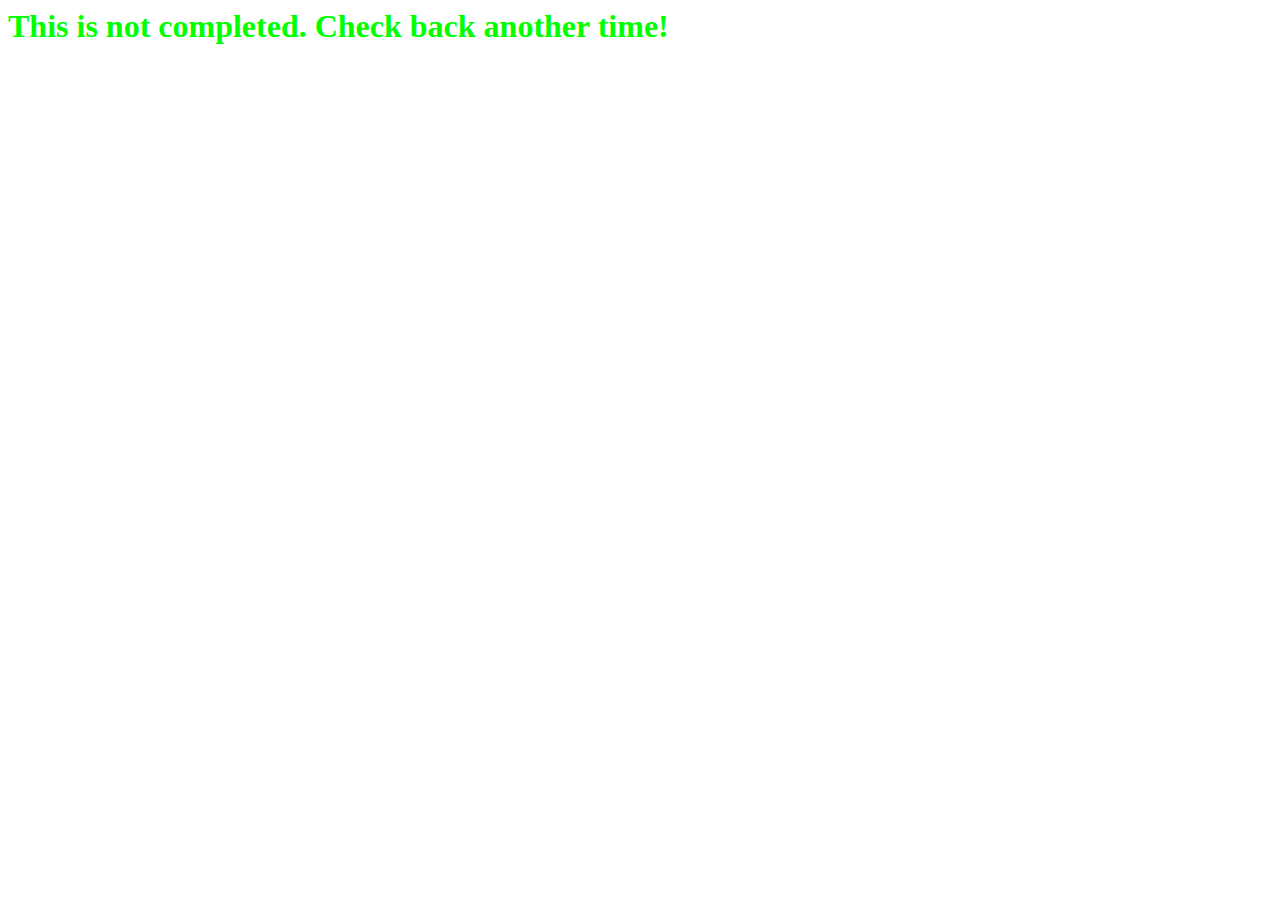
==== index.html @ c724a3a9 "Update index.html" ====
<!DOCTYPE html> 
<html> 
<head> 
	<title>Pyroxus Designs</title> 
	<link rel="icon" type="image/ico" href="http://heliox-designs.github.io/favicon.ico"/> 
	<link type = "text/css" rel = "stylesheet" href = "pyroxus.github.io/style.css"> 
	<style>
		h1 {
			margin: auto;
			font-family: verdana;
			color: lime;
			transition: color 0.3s, letter-spacing 0.3s;
    			-webkit-transition: color 0.3s, letter-spacing 0.3s;
		}
		h1:hover {
			letter-spacing: 10px;
		}
	</style>
</head> 
<body> 
  <h1>This is not completed. Check back another time!</h1> 
</body> 
</html>
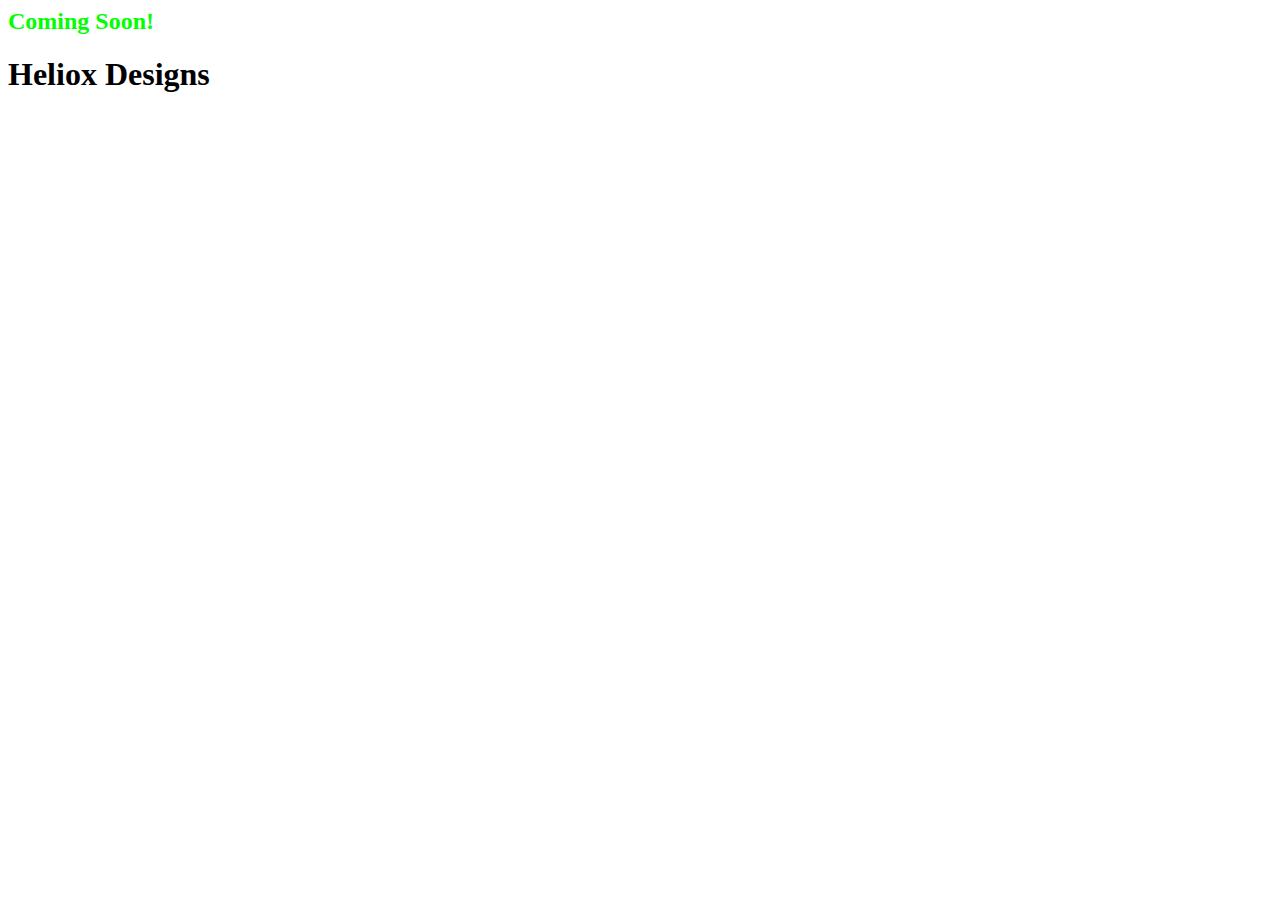
==== commit eb9a5fcb: "Update index.html" ====
--- a/index.html
+++ b/index.html
@@ -5,19 +5,29 @@
 	<link rel="icon" type="image/ico" href="http://heliox-designs.github.io/favicon.ico"/> 
 	<link type = "text/css" rel = "stylesheet" href = "pyroxus.github.io/style.css"> 
 	<style>
-		h1 {
+		h2 {
 			margin: auto;
 			font-family: verdana;
 			color: lime;
 			transition: color 0.3s, letter-spacing 0.3s;
     			-webkit-transition: color 0.3s, letter-spacing 0.3s;
+    		h2 {
+			margin: auto;
+			font-family: verdana;
+			color: white;
+			transition: color 0.3s, letter-spacing 0.3s;
+    			-webkit-transition: color 0.3s, letter-spacing 0.3s;
+		}
+		h2:hover {
+			letter-spacing: 10px;
 		}
 		h1:hover {
-			letter-spacing: 10px;
+			color: lime;
 		}
 	</style>
 </head> 
 <body> 
-  <h1>This is not completed. Check back another time!</h1> 
+  <h2>Coming Soon!</h2>
+  <h1>Heliox Designs</h1>
 </body> 
 </html> 
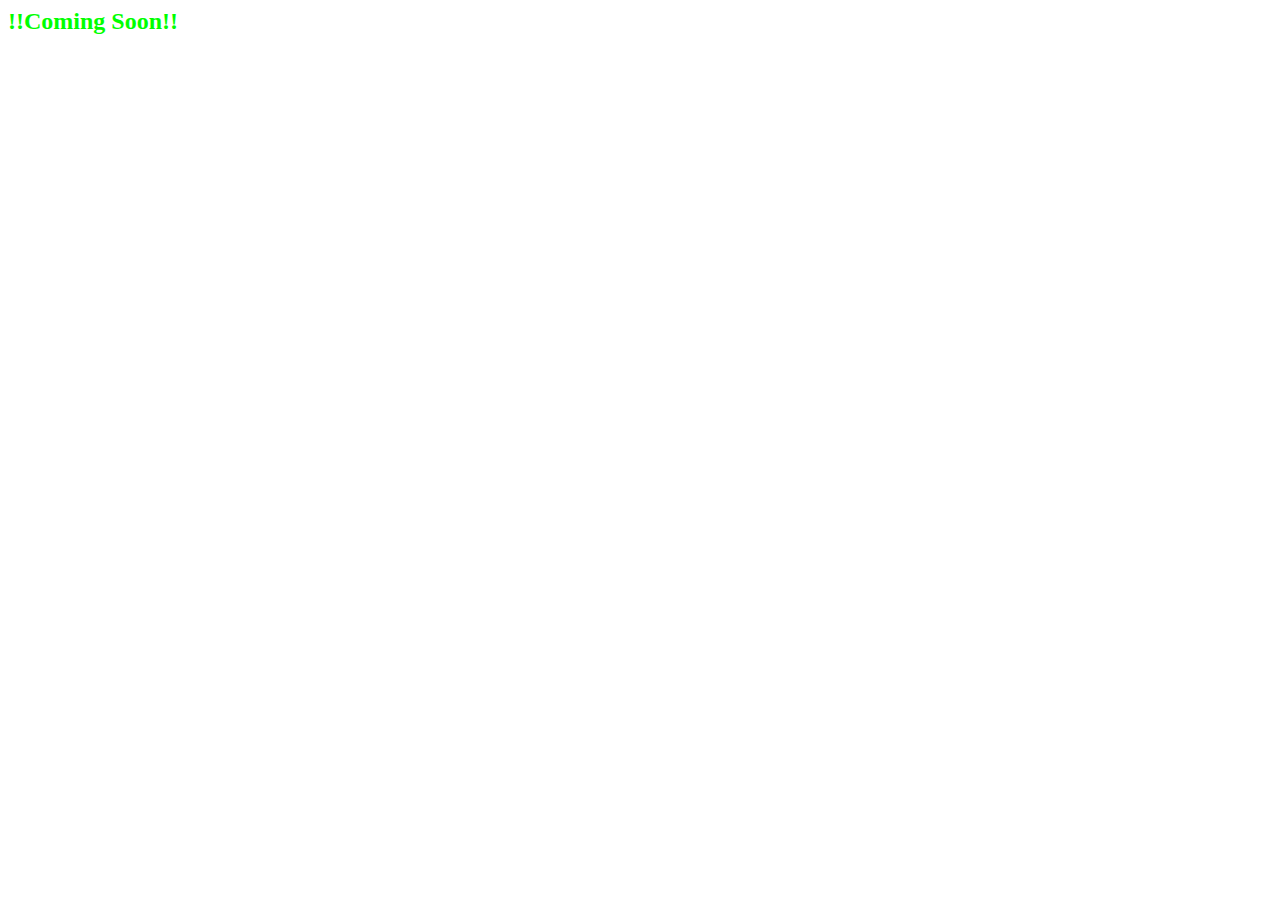
==== commit d46e0518: "Update index.html" ====
--- a/index.html
+++ b/index.html
@@ -11,7 +11,8 @@
 			color: lime;
 			transition: color 0.3s, letter-spacing 0.3s;
     			-webkit-transition: color 0.3s, letter-spacing 0.3s;
-    		h2 {
+		}
+    		h1 {
 			margin: auto;
 			font-family: verdana;
 			color: white;
@@ -27,7 +28,7 @@
 	</style>
 </head> 
 <body> 
-  <h2>Coming Soon!</h2>
+  <h2>!!Coming Soon!!</h2>
   <h1>Heliox Designs</h1>
 </body> 
 </html> 
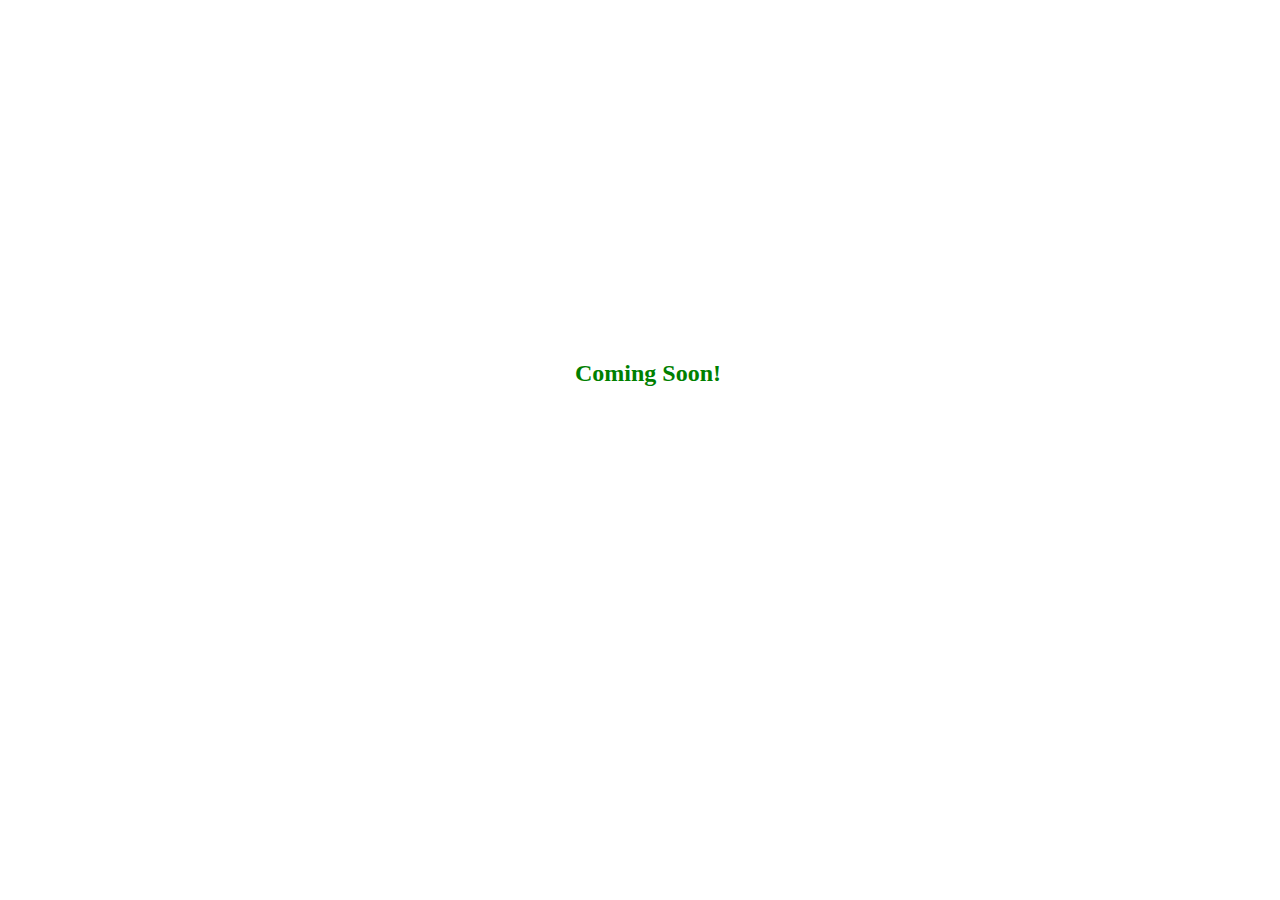
==== commit db0f2df1: "Update index.html" ====
--- a/index.html
+++ b/index.html
@@ -1,20 +1,28 @@
 <!DOCTYPE html> 
 <html> 
 <head> 
-	<title>Pyroxus Designs</title> 
+	<title>Heliox Designs</title> 
 	<link rel="icon" type="image/ico" href="http://heliox-designs.github.io/favicon.ico"/> 
 	<link type = "text/css" rel = "stylesheet" href = "pyroxus.github.io/style.css"> 
 	<style>
 		h2 {
 			margin: auto;
 			font-family: verdana;
-			color: lime;
+			position: absolute;
+			color: green;
+			top: 40%;
+			width: 100%;
+			text-align: center;
 			transition: color 0.3s, letter-spacing 0.3s;
     			-webkit-transition: color 0.3s, letter-spacing 0.3s;
 		}
     		h1 {
 			margin: auto;
+			text-align: center;
+			position: absolute;
 			font-family: verdana;
+			top: 45%;
+			width: 100%;
 			color: white;
 			transition: color 0.3s, letter-spacing 0.3s;
     			-webkit-transition: color 0.3s, letter-spacing 0.3s;
@@ -24,11 +32,12 @@
 		}
 		h1:hover {
 			color: lime;
+			cursor: hand;
 		}
 	</style>
 </head> 
 <body> 
-  <h2>!!Coming Soon!!</h2>
-  <h1>Heliox Designs</h1>
+  <h2>Coming Soon!</h2>
+  <a href = 'https://plus.google.com/u/0/114733963354588424545/posts'></a><h1>Heliox Designs</h1></a>
 </body> 
 </html> 
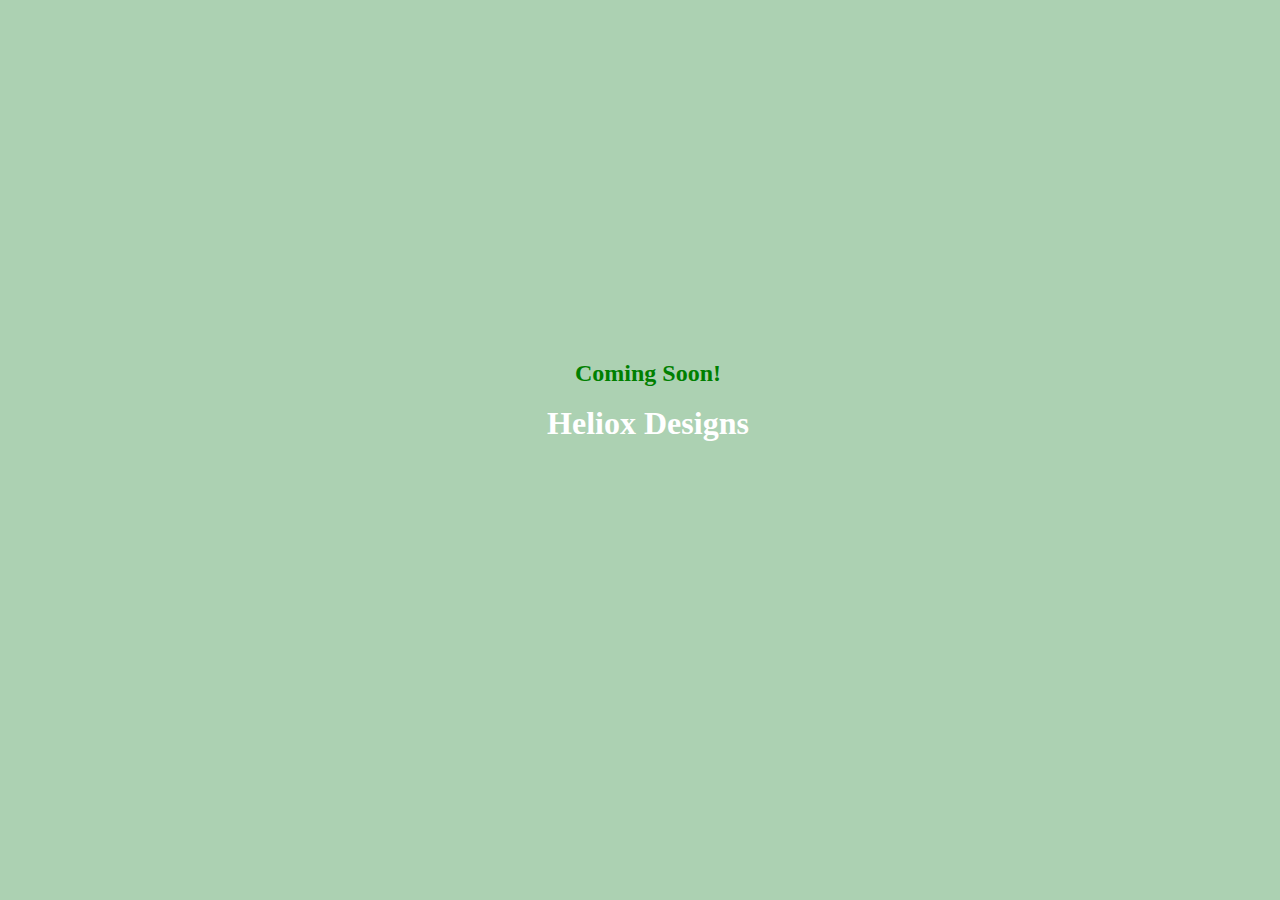
==== commit defbf6f2: "Update index.html" ====
--- a/index.html
+++ b/index.html
@@ -2,8 +2,8 @@
 <html> 
 <head> 
 	<title>Heliox Designs</title> 
-	<link rel="icon" type="image/ico" href="http://heliox-designs.github.io/favicon.ico"/> 
-	<link type = "text/css" rel = "stylesheet" href = "pyroxus.github.io/style.css"> 
+	<link rel="icon" type="image/ico" href="https://drive.google.com/file/d/0Bxa1mDpBY2ycbTRVbXMwVEVub2M/view?usp=sharing"/> 
+	<link type = "text/css" rel = "stylesheet" href = "style.css"> 
 	<style>
 		h2 {
 			margin: auto;
@@ -27,17 +27,25 @@
 			transition: color 0.3s, letter-spacing 0.3s;
     			-webkit-transition: color 0.3s, letter-spacing 0.3s;
 		}
+		div {
+			background-color: white;
+			border-radius: 10px;
+		}
+		}
 		h2:hover {
 			letter-spacing: 10px;
 		}
 		h1:hover {
 			color: lime;
-			cursor: hand;
+			letter-spacing: 10px;
+		}
+		html {
+			background-color: #acd1b2;
 		}
 	</style>
 </head> 
 <body> 
-  <h2>Coming Soon!</h2>
-  <a href = 'https://plus.google.com/u/0/114733963354588424545/posts'></a><h1>Heliox Designs</h1></a>
+	<div></div><h2>Coming Soon!</h2>
+	<a href = 'https://github.com/Heliox-Designs'><h1>Heliox Designs</h1></a></div>
 </body> 
 </html> 
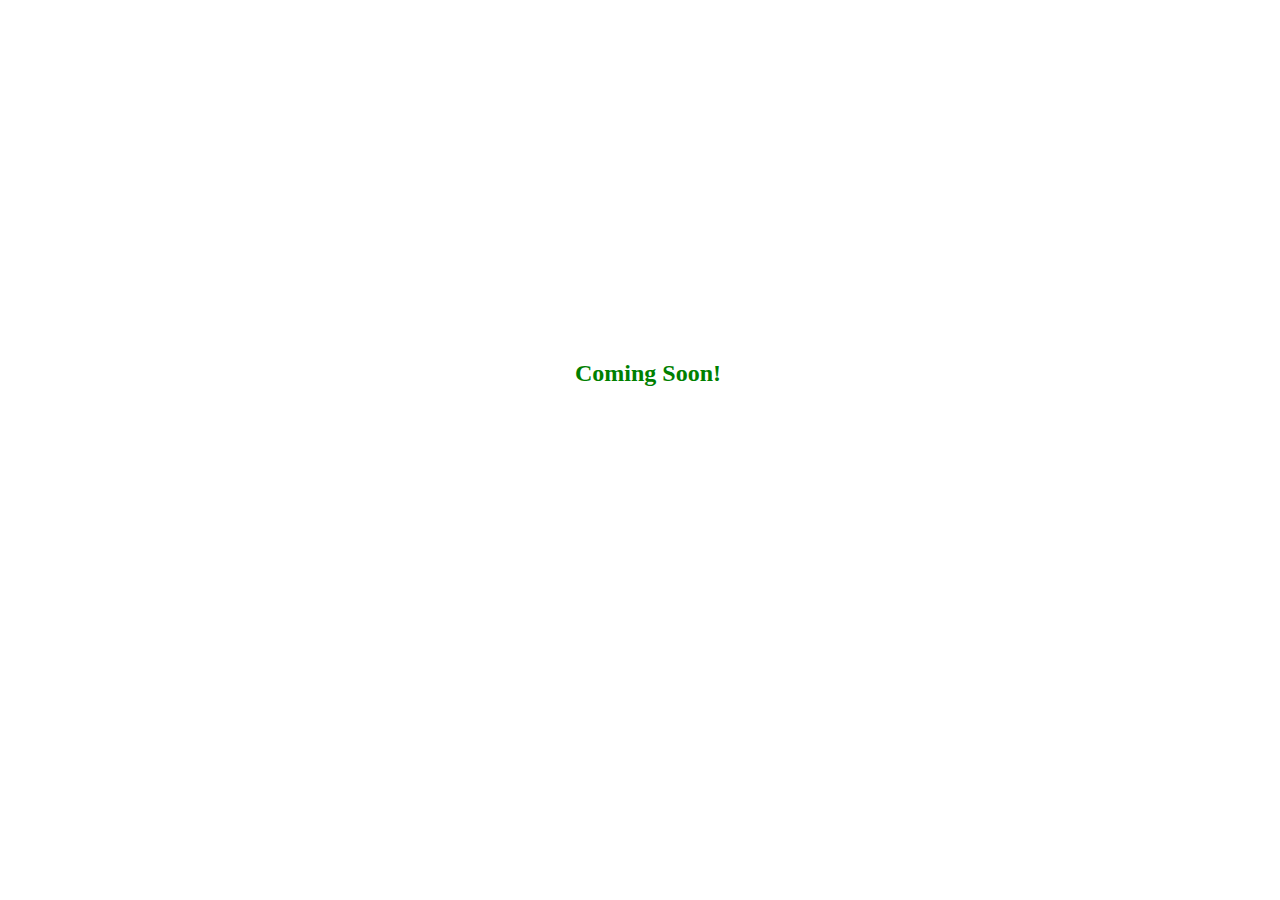
==== commit 06c39672: "Update index.html" ====
--- a/index.html
+++ b/index.html
@@ -2,9 +2,16 @@
 <html> 
 <head> 
 	<title>Heliox Designs</title> 
-	<link rel="icon" type="image/ico" href="https://drive.google.com/file/d/0Bxa1mDpBY2ycbTRVbXMwVEVub2M/view?usp=sharing"/> 
+	<link rel="shortcut icon" href="https://drive.google.com/file/d/0Bxa1mDpBY2ycbTRVbXMwVEVub2M/view?usp=sharing" />
 	<link type = "text/css" rel = "stylesheet" href = "style.css"> 
 	<style>
+		img {
+			margin: auto;
+			position: absolute;
+			top: 40%;
+			width: 100%;
+			text-align: center;
+		}
 		h2 {
 			margin: auto;
 			font-family: verdana;
@@ -26,12 +33,7 @@
 			color: white;
 			transition: color 0.3s, letter-spacing 0.3s;
     			-webkit-transition: color 0.3s, letter-spacing 0.3s;
-		}
-		div {
-			background-color: white;
-			border-radius: 10px;
-		}
-		}
+    		}
 		h2:hover {
 			letter-spacing: 10px;
 		}
@@ -40,12 +42,13 @@
 			letter-spacing: 10px;
 		}
 		html {
-			background-color: #acd1b2;
+			background-color: white;
 		}
 	</style>
 </head> 
 <body> 
-	<div></div><h2>Coming Soon!</h2>
-	<a href = 'https://github.com/Heliox-Designs'><h1>Heliox Designs</h1></a></div>
+	<!--<img src = 'https://codecademy-production.s3.amazonaws.com/profile_thumbnail/54e2473086f55263c000021f_311506342.png?AWSAccessKeyId=AKIAI7LDEVVIL32I5WXQ&Expires=1424665037&Signature=5Ksydi6QRF5DtBltIB8glwPJdPU%3D'>-->
+	<h2>Coming Soon!</h2>
+	<a href = 'https://github.com/Heliox-Designs'><h1>Heliox Designs</h1></a>
 </body> 
 </html> 
